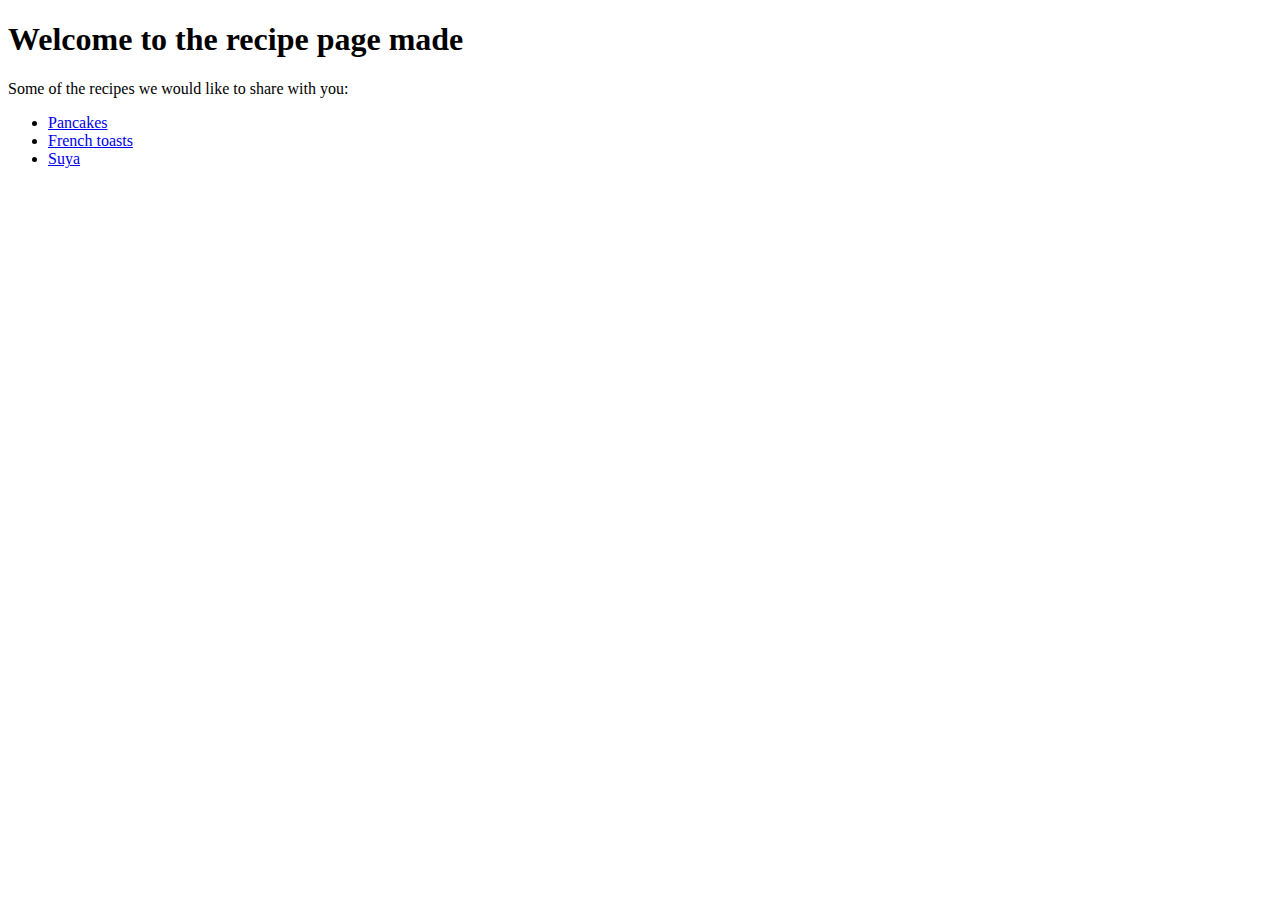
==== index.html @ c9584f63 "Recipe assignment done" ====
<!DOCTYPE html>
<html lang="en">
<head>
    <meta charset="UTF-8">
    <title>My recipe list</title>
</head>
<body >
    <h1>Welcome to the recipe page made </h1>

    <p>
        Some of the recipes we would like to share with you: 
        <ul>
            <li><a href="./recipes/pancakes.html" target="_blank" rel="noopener noreferrer">Pancakes</a></li>
            <li><a href="./recipes/frenchtoast.html" target="_blank" rel="noopener noreferrer">French toasts</a></li>
            <li><a href="./recipes/suya.html" target="_blank" rel="noopener noreferrer">Suya</a></li>    
        </ul>
    </p>
</body>
</html>
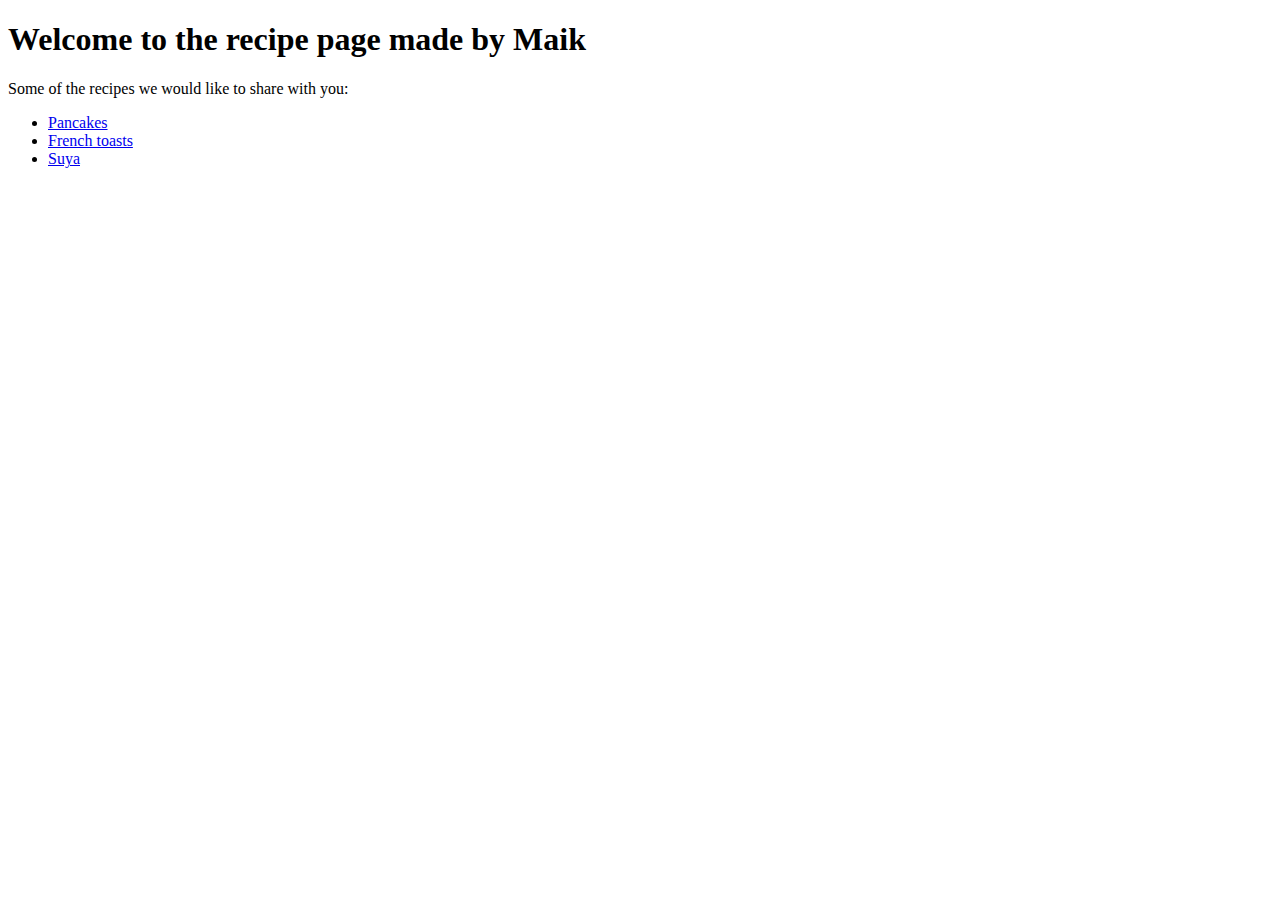
==== commit 9143855a: "few correctiions" ====
--- a/index.html
+++ b/index.html
@@ -5,7 +5,7 @@
     <title>My recipe list</title>
 </head>
 <body >
-    <h1>Welcome to the recipe page made </h1>
+    <h1>Welcome to the recipe page made by Maik</h1>
 
     <p>
         Some of the recipes we would like to share with you: 
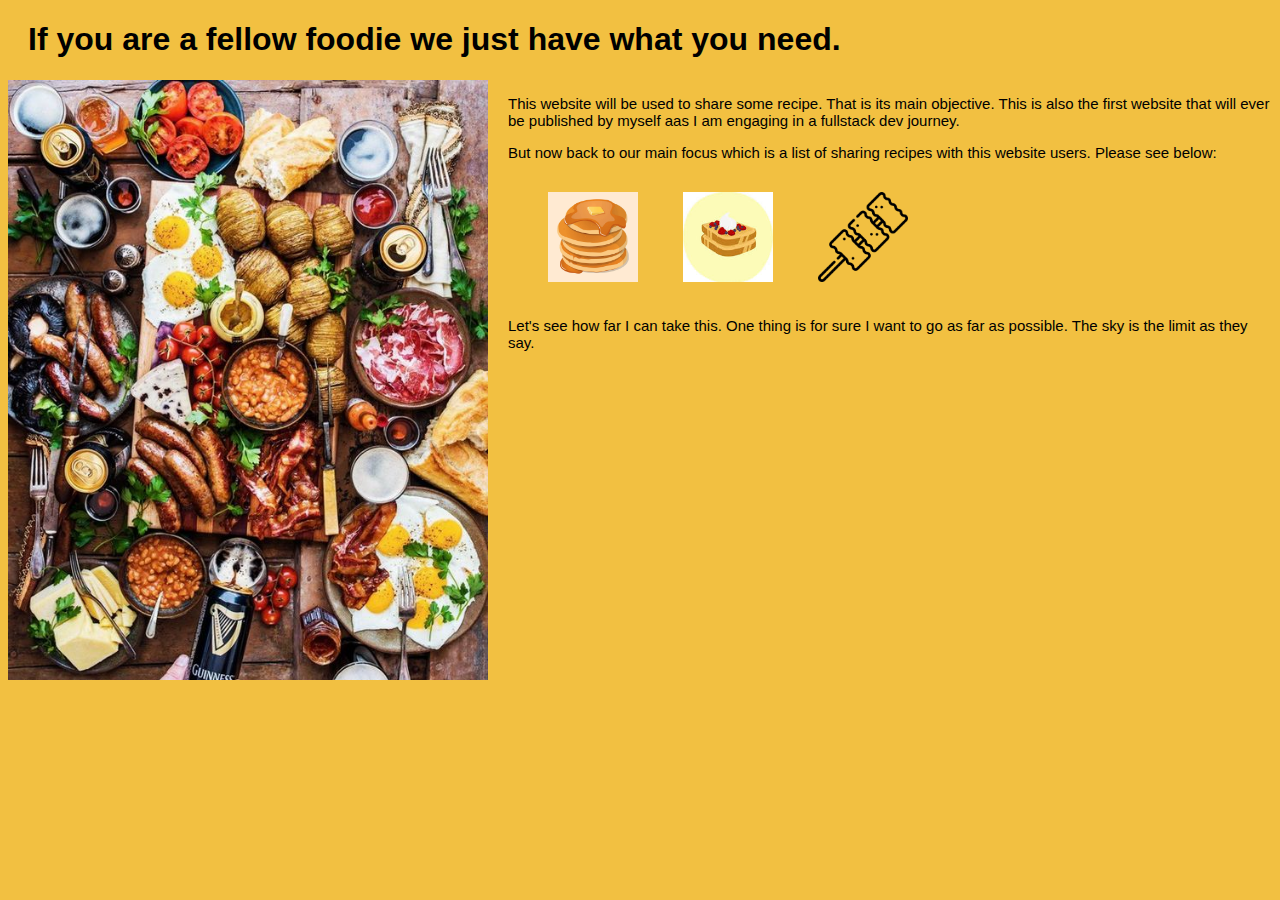
==== commit 8667de9a: "css elements to the recipe page" ====
--- a/index.html
+++ b/index.html
@@ -3,17 +3,48 @@
 <head>
     <meta charset="UTF-8">
     <title>My recipe list</title>
+    <link rel="stylesheet" href="./recipes/css/index.css">
 </head>
 <body >
-    <h1>Welcome to the recipe page made by Maik</h1>
+    <div class="main-container">
+        
+        <div class="welcome-message">
+            <h1>If you are a fellow foodie we just have what you need.</h1>
+        </div>
 
-    <p>
-        Some of the recipes we would like to share with you: 
-        <ul>
-            <li><a href="./recipes/pancakes.html" target="_blank" rel="noopener noreferrer">Pancakes</a></li>
-            <li><a href="./recipes/frenchtoast.html" target="_blank" rel="noopener noreferrer">French toasts</a></li>
-            <li><a href="./recipes/suya.html" target="_blank" rel="noopener noreferrer">Suya</a></li>    
-        </ul>
-    </p>
+        <div class="welcome-picture">
+            <img src="./pictures/index.jpg" alt="A table full of appealing meal" id="index-image">
+            
+            <div class="welcome-message">
+                <p class="normal-text">
+                    This website will be used to share some recipe. That is its main objective. 
+                    This is also the first website that will ever be published by myself aas I am engaging in a fullstack dev journey.
+
+                <p>But now back to our main focus which is a list of sharing recipes with this website users. 
+                   Please see below: 
+                </p>
+                    <div class="links">
+                        <ul>
+                            <li><a href="./recipes/pancakes.html" target="_blank" rel="noopener noreferrer">
+                                <img src="./pictures/pancakes_picto.jpg" alt="pictogram of pancakes" class="picto-food">
+                            </a></li>
+
+                            <li><a href="./recipes/frenchtoast.html" target="_blank" rel="noopener noreferrer">
+                                <img src="./pictures/frechtoast-pict.jpeg" alt="pictogram of frecnh toast" class="picto-food">
+                            </a></li>
+                            
+                            <li><a href="./recipes/suya.html" target="_blank" rel="noopener noreferrer">
+                                <img src="./pictures/suya.png" alt="pictogram of suya" class="picto-food">
+                            </a></li> 
+                
+                        </ul>
+                    </div>
+                </p>
+                <p>Let's see how far I can take this. One thing is for sure I want to go as far as possible. The sky is the limit as they say.</p>
+            </div>
+           
+        </div>
+    </div>
+    
 </body>
 </html>--- a/recipes/css/index.css
+++ b/recipes/css/index.css
@@ -0,0 +1,37 @@
+body{
+    background-color: rgb(242, 192, 65);
+}
+
+.welcome-message{
+    font-family: Verdana, Geneva, Tahoma, sans-serif;
+    margin-left: 20px;
+}
+
+.welcome-picture{
+    display: inline-flex;
+}
+
+img{
+    height: 600px;
+    width: 600px;
+}
+
+p{
+    font-family: Verdana, Geneva, Tahoma, sans-serif;
+    font-size: 15px;
+}
+.links{
+    
+    display: flex;
+}
+ul{
+    display: inline-flex;
+    list-style-type: none;
+    justify-content: space-between;
+    gap: 45px;
+}
+
+.picto-food{
+    width: 90px;
+    height: 90px;
+}